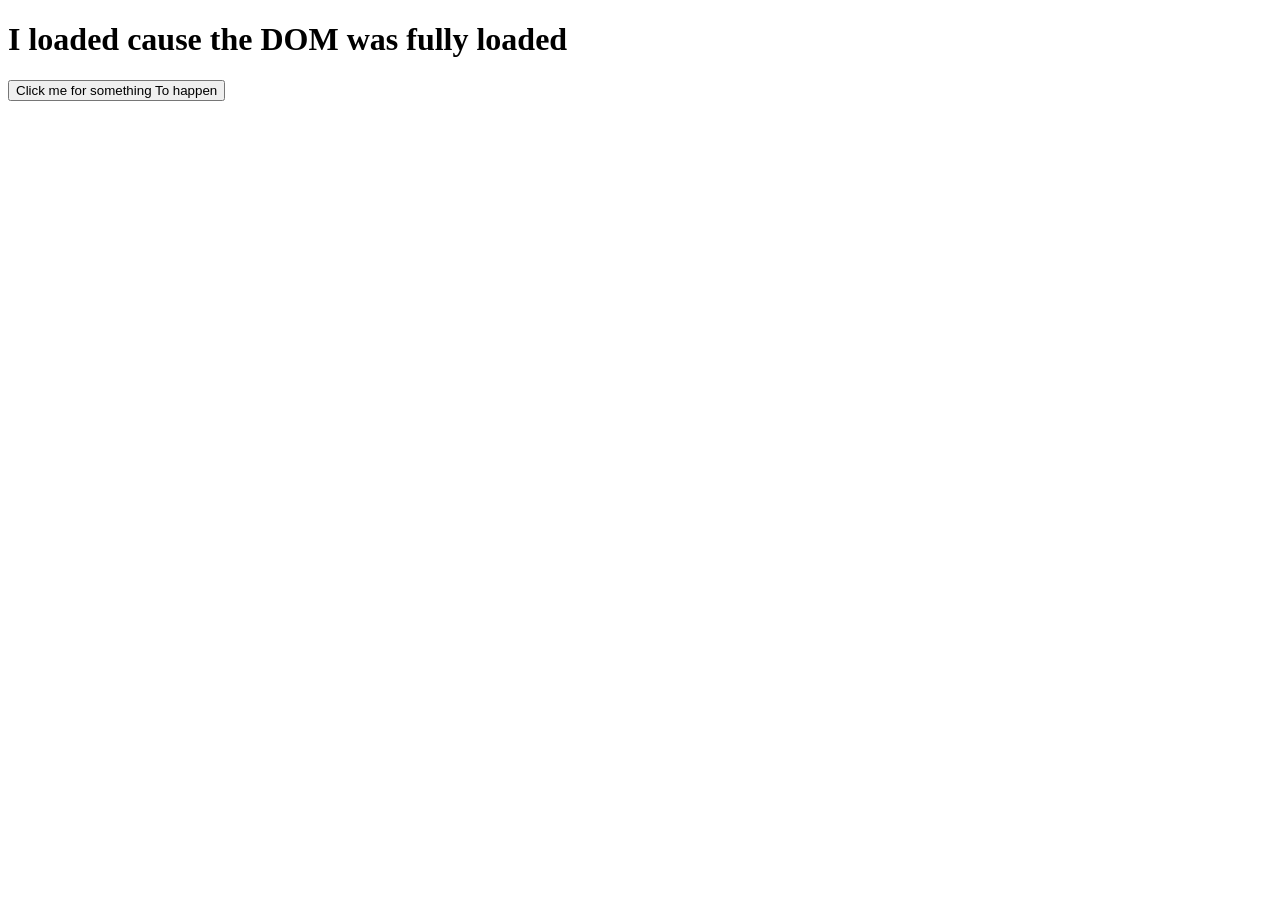
==== JS_Events_DOM/index.html @ 4fd820cf "Added DOMContentLoaded, keydown, and click event listeners to demonstrate browser events" ====
<!DOCTYPE html>
<html lang="en">
 <head>
   <meta charset="UTF-8">
   <meta name="viewport" content="width=device-width, initial-scale=1.0">
   <meta http-equiv="X-UA-Compatible" content="ie=edge">
   <title>JS Events and DOM</title>
 </head>
 <body>
   <!-- For Key events -->
   <p id="direction"></p>
   <!-- For Document Events -->
   <p id="onload"></p>
   <button id="clickMe">Click me for something To happen</button>
   <script src="script.js"></script>
 </body>
</html>
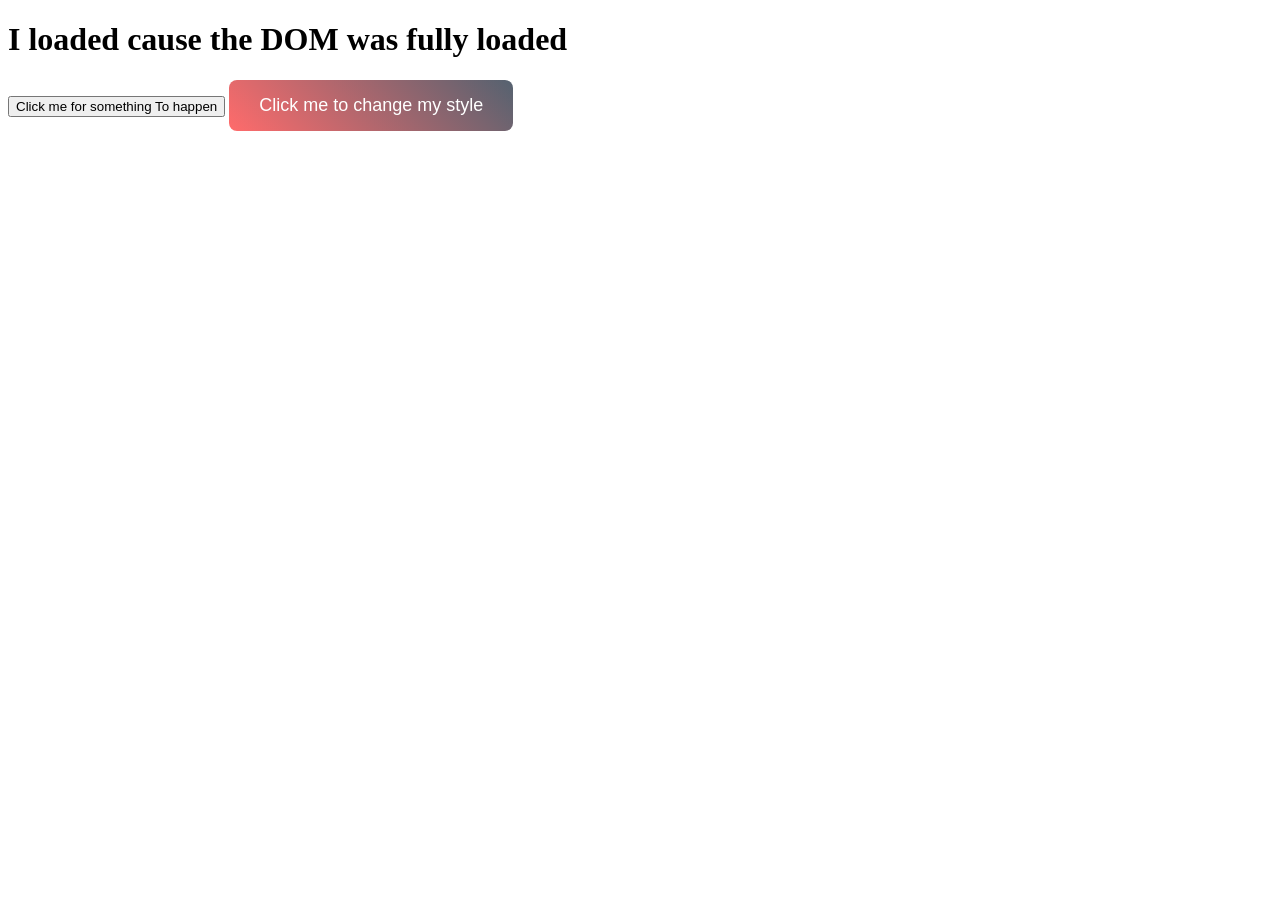
==== commit 306e32d9: "Added classList.toggle to make button glow on click" ====
--- a/JS_Events_DOM/index.html
+++ b/JS_Events_DOM/index.html
@@ -5,6 +5,22 @@
    <meta name="viewport" content="width=device-width, initial-scale=1.0">
    <meta http-equiv="X-UA-Compatible" content="ie=edge">
    <title>JS Events and DOM</title>
+   <style>
+    .cool-btn {
+        background: linear-gradient(45deg, #ff6b6b, #556270);
+        color: white;
+        border: none;
+        padding: 15px 30px;
+        font-size: 18px;
+        border-radius: 8px;
+        cursor: pointer;
+        transition: 0.3s;
+    }
+
+    .glow {
+        box-shadow: 0 0 15px rgba(255, 107, 107, 0.8);
+    }
+</style>
  </head>
  <body>
    <!-- For Key events -->
@@ -12,6 +28,8 @@
    <!-- For Document Events -->
    <p id="onload"></p>
    <button id="clickMe">Click me for something To happen</button>
+   <button class="cool-btn" onclick="changeBtnStyle()">Click me to change my style</button>
+
    <script src="script.js"></script>
  </body>
 </html>
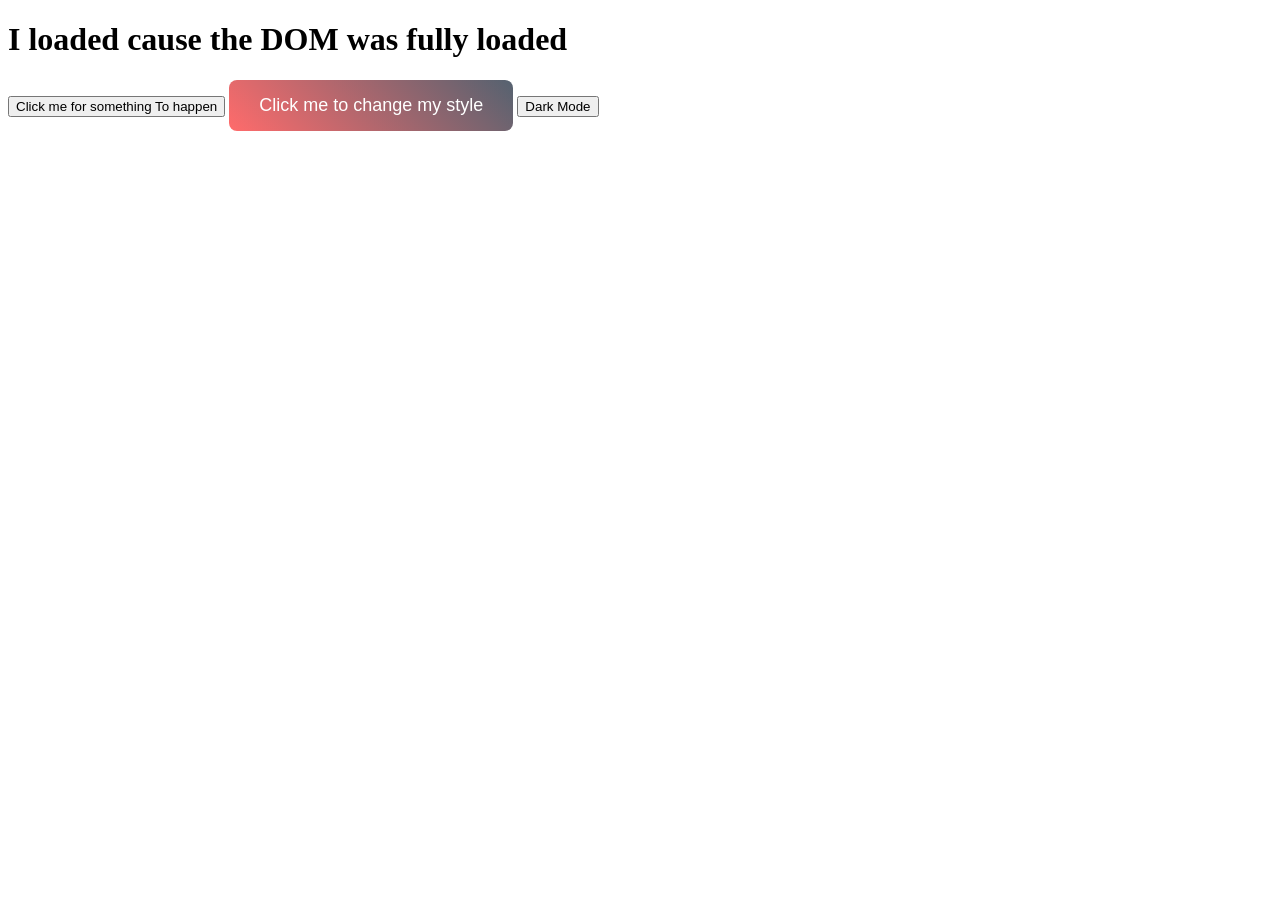
==== commit 2cef91a3: "Added dark mode toggle using classList" ====
--- a/JS_Events_DOM/index.html
+++ b/JS_Events_DOM/index.html
@@ -20,6 +20,11 @@
     .glow {
         box-shadow: 0 0 15px rgba(255, 107, 107, 0.8);
     }
+
+  .dark-mode {
+    background-color: #121212;
+    color: #f0f0f0;
+  }
 </style>
  </head>
  <body>
@@ -29,6 +34,8 @@
    <p id="onload"></p>
    <button id="clickMe">Click me for something To happen</button>
    <button class="cool-btn" onclick="changeBtnStyle()">Click me to change my style</button>
+   <button id="modeToggle">Dark Mode</button>
+
 
    <script src="script.js"></script>
  </body>
